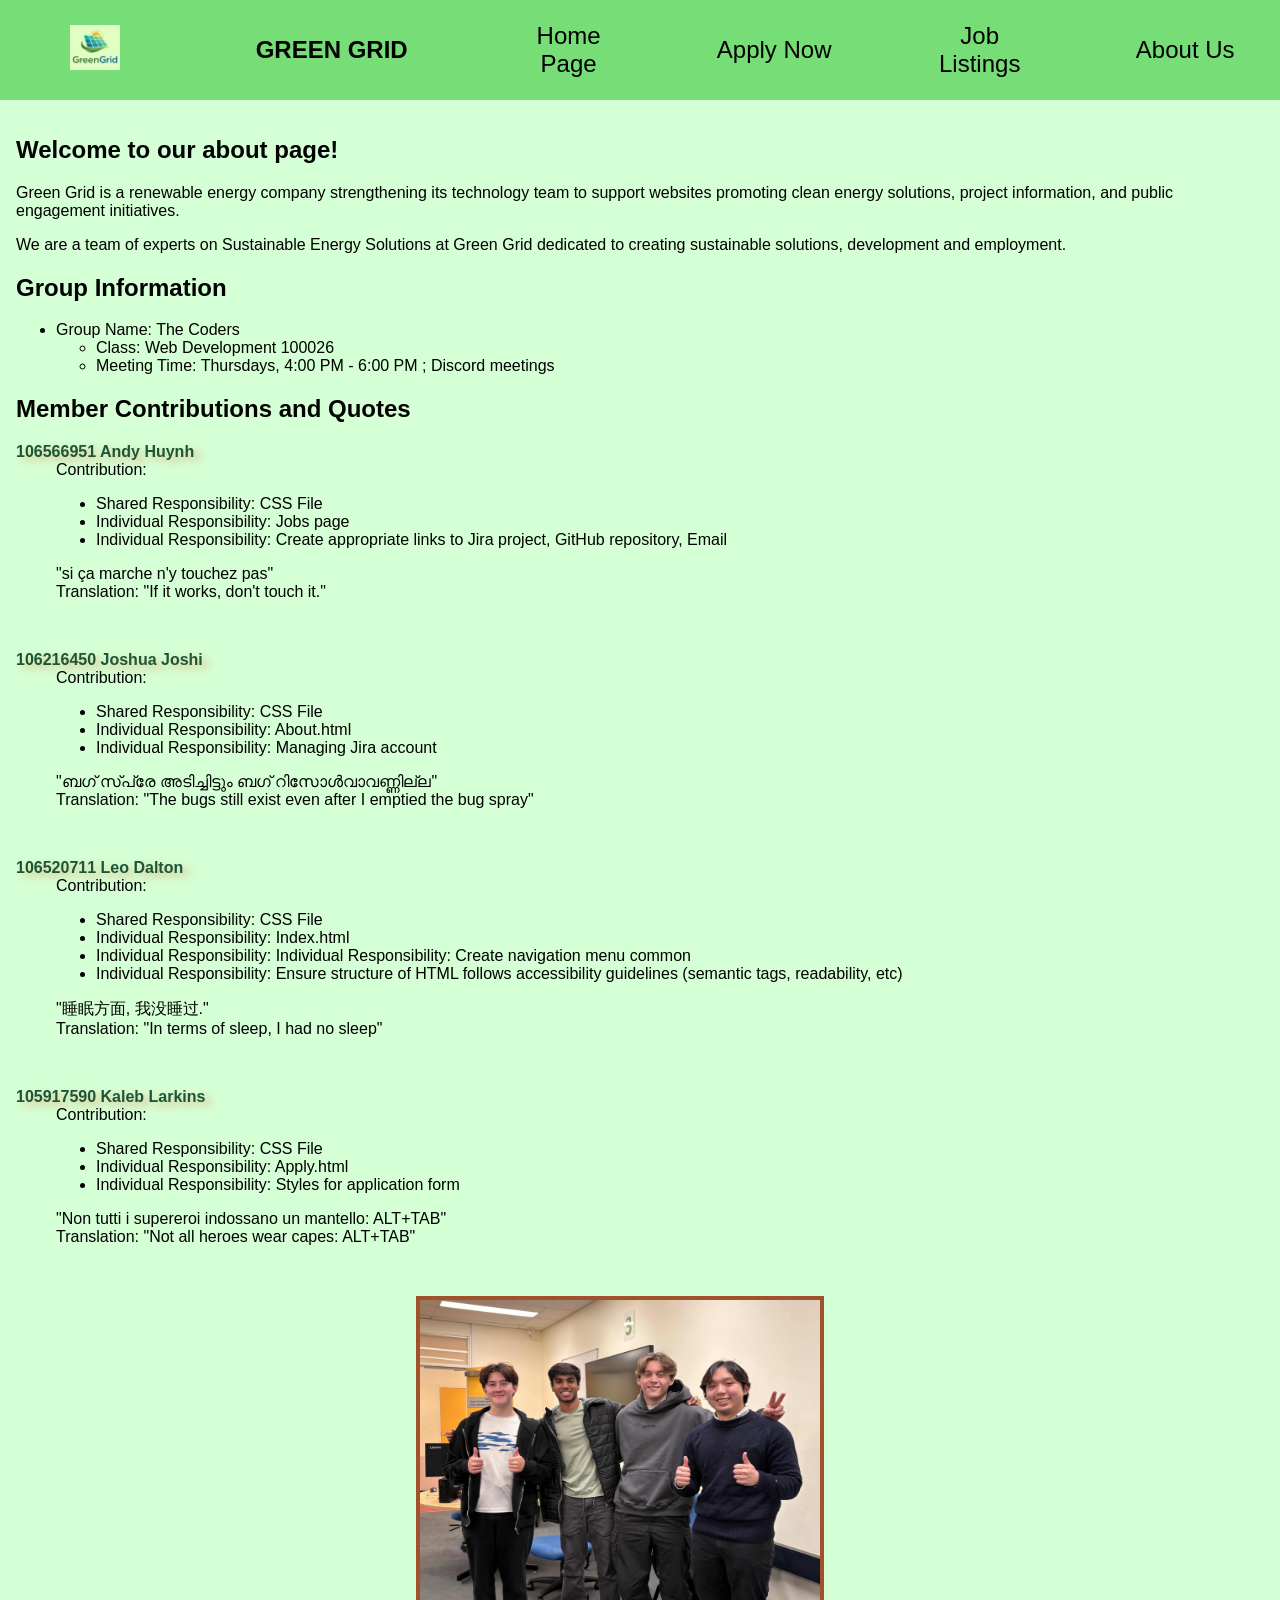
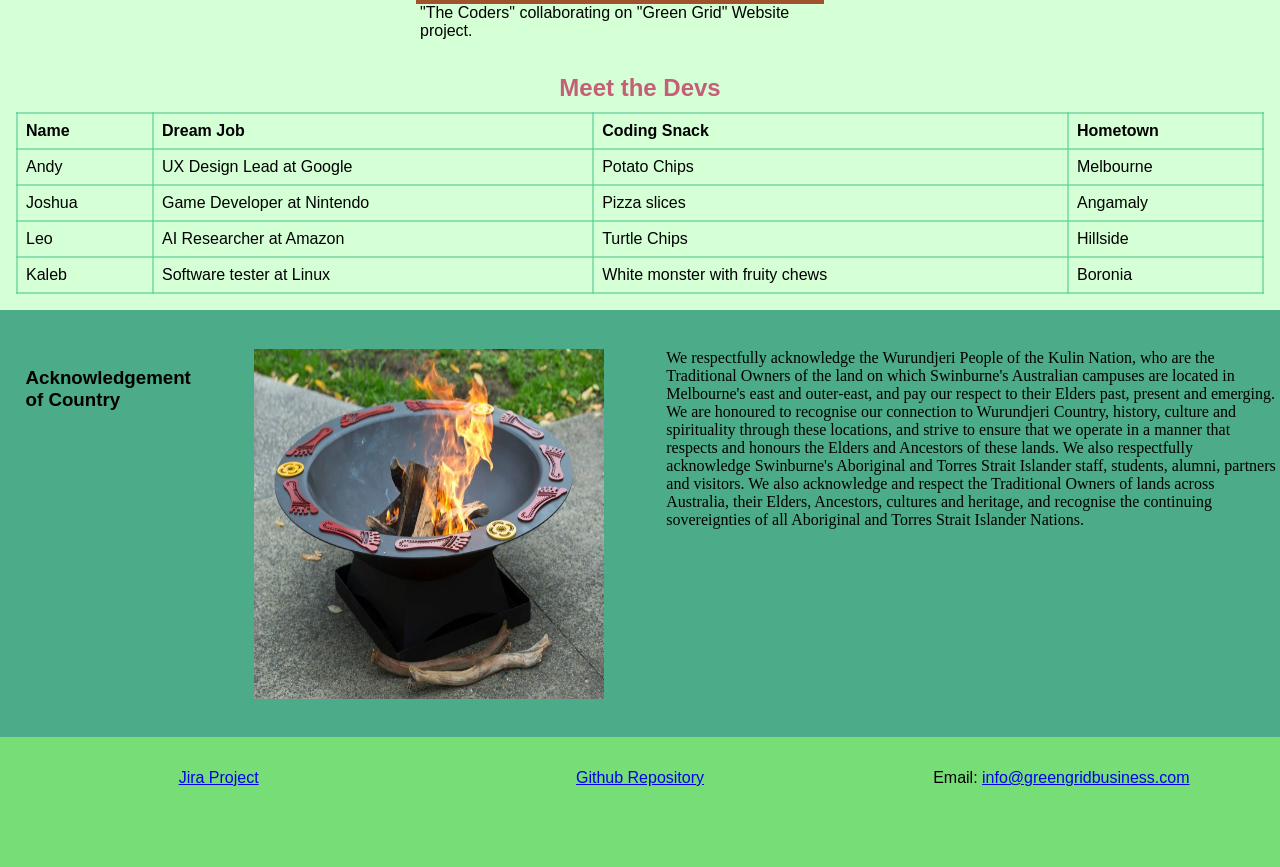
==== about.html @ dccd7f1c "Revise headings and captions in about.html Updated section headings and captions in about.html." ====
<!DOCTYPE html>
<html lang="en">
<head>
    <meta charset="UTF-8">
    <meta name="The Coders" content="">
    <meta name="viewport" content="width=device-width, initial-scale=1.0">
    <title>About Page</title>
    <link rel="stylesheet" href="style.css">
    <style>
      caption{
        font-size: 1.5em;
        font-weight: bold;
        padding-bottom:  10px;
        color: rgb(196, 95, 119);
      }
    </style>
</head>
<body>
    <nav>
        <ul>
            <li><img src="images/greengrid_logo.png" width="50" height="45" alt="greengrid_logo"></li>
            <li><h1>GREEN GRID</h1></li>
            <li><a class="navlink" href="index.html">Home Page</a></li>
            <li><a class="navlink" href="apply.html">Apply Now</a></li>
            <li><a class="navlink" href="jobs.html">Job Listings</a></li>
            <li><a class="navlink" href="about.html">About Us</a></li>
        </ul>
    </nav>
    <main>
        <section>
            <h2>Welcome to our about page!</h2>
            <p><span class="red_highlight">Green Grid </span>is a renewable energy company strengthening its technology team to support websites promoting clean energy solutions, project information, and public engagement initiatives.</p>
            <p>We are a team of experts on Sustainable Energy Solutions at Green Grid dedicated to creating <span class="red_highlight">sustainable solutions, development and employment.</span></p>
		</section>
         <section>
             <h2>Group Information</h2>
            <ul>
                 <li>Group Name: The Coders
            <ul>
                 <li>Class: Web Development 100026</li>
                 <li>Meeting Time: Thursdays, 4:00 PM - 6:00 PM ; Discord meetings</li>
            </ul>
                 </li>
            </ul>
</section>

<section>
  <h2>Member Contributions and Quotes</h2>
  <dl>
    <dt><span class="sample">106566951 Andy Huynh</span></dt>
    <dd>Contribution:<ul>
        <li>Shared Responsibility: CSS File</li>
	    <li>Individual Responsibility: Jobs page</li>
	    <li>Individual Responsibility: Create appropriate links to Jira project, GitHub repository, Email</li>
</ul></dd>
    <dd lang="fr">&quot;si &ccedil;a marche n&apos;y touchez pas&quot;</dd>   
    <dd>Translation: &quot;If it works, don't touch it.&quot;</dd>
</dl>
    <br>
<dl>
    <dt><span class="sample">106216450 Joshua Joshi</span></dt>
    <dd>Contribution:<ul>
        <li>Shared Responsibility: CSS File</li>
        <li>Individual Responsibility: About.html</li>
   	    <li>Individual Responsibility: Managing Jira account</li>
</ul></dd>
<dd lang="ml" style="font-family: 'Noto Sans Malayalam', sans-serif;">
  &quot;ബഗ് സ്പ്രേ അടിച്ചിട്ടും ബഗ് റിസോൾവാവണ്ണില്ല&quot;</dd>  
  <dd>Translation: &quot;The bugs still exist even after I emptied the bug spray&quot;</dd>    
</dl>
<br>
<dl>
    <dt><span class="sample">106520711 Leo Dalton</span></dt>
    <dd>Contribution:<ul>
      <li>Shared Responsibility: CSS File</li>
	    <li>Individual Responsibility: Index.html</li>
	    <li>Individual Responsibility: Individual Responsibility: Create navigation menu common </li>
	    <li>Individual Responsibility: Ensure structure of HTML follows accessibility guidelines (semantic tags, readability, etc)</li>
</ul></dd>
<dd>&quot;睡眠方面, 我没睡过.&quot;</dd>
<dd>Translation: &quot;In terms of sleep, I had no sleep&quot;</dd>
</dl>
<br>    
<dl>
    <dt><span class="sample">105917590 Kaleb Larkins</span></dt>
    <dd>Contribution:<ul>
        <li>Shared Responsibility: CSS File</li>
        <li>Individual Responsibility: Apply.html</li>
	      <li>Individual Responsibility: Styles for application form</li>
</ul></dd><dd>
  <dd lang="it">&quot;Non tutti i supereroi indossano un mantello&#58; 
  <kbd>ALT</kbd>+<kbd>TAB</kbd>&quot;</dd>
  <dd>Translation: &quot;Not all heroes wear capes&#58; <kbd>ALT</kbd>+<kbd>TAB</kbd>&quot;</dd>
</dl>
</section>
<br>
<figure>
  <img src="images/IMG_0691.jpg" alt="Group photo of the Coders working together" width="400" height="300" loading="lazy">
  <br>
  <figcaption>"The Coders" collaborating on "Green Grid" Website project.</figcaption>
</figure><br><br><br>
<div>
  <table>
    <caption>Meet the Devs</caption>
    <thead>
      <tr>
        <th>Name</th>
        <th>Dream Job</th>
        <th>Coding Snack</th>
        <th>Hometown</th>
      </tr>
    </thead>
    <tbody>
      <tr>
        <td>Andy</td>
        <td>UX Design Lead at Google</td>
        <td>Potato Chips</td>
        <td>Melbourne</td>
      </tr>
      <tr>
        <td>Joshua</td>
        <td>Game Developer at Nintendo</td>
        <td>Pizza slices</td>
        <td>Angamaly</td>
      </tr>
      <tr>
        <td>Leo</td>
        <td>AI Researcher at Amazon</td>
        <td>Turtle Chips</td>
        <td>Hillside</td>
      </tr>
       <tr>
        <td>Kaleb</td>
        <td>Software tester at Linux</td>
        <td>White monster with fruity chews</td>
        <td>Boronia</td>
      </tr>
    </tbody>
  </table>
</div> 
</main>
<article>
<div id = "format">
  <div><h3>Acknowledgement of Country</h3></div>
  <img src="images/acknowledgement_of_country.jpeg" alt="Description" width="350" height="350" loading="lazy">
  <div id ="textformat">
We respectfully acknowledge the Wurundjeri People of the Kulin Nation, who are the Traditional Owners of the land
on which Swinburne's Australian campuses are located in Melbourne's east and outer-east, and pay our respect to
their Elders past, present and emerging. We are honoured to recognise our connection to Wurundjeri Country, history,
culture and spirituality through these locations, and strive to ensure that we operate in a manner that respects and
honours the Elders and Ancestors of these lands. We also respectfully acknowledge Swinburne's Aboriginal and Torres
Strait Islander staff, students, alumni, partners and visitors. We also acknowledge and respect the Traditional Owners
of lands across Australia, their Elders, Ancestors, cultures and heritage, and recognise the continuing sovereignties of
all Aboriginal and Torres Strait Islander Nations.
  </div>
</div>   
</article>
    <footer>
        <ul>
            <li><a href="https://greengrid.atlassian.net/jira/software/projects/GG/boards/2"> Jira Project</a></li>
            <li><a href="https://github.com/106566951/Web-Technology-Project-Part-1"> Github Repository</a></li>
            <li>Email: <a href="mailto:info@greengridbusiness.com">info@greengridbusiness.com</a></li>
        </ul>
    </footer>
</body>
</html>
---- style.css ----
/* ------------------------------------------ */
/* ---------------- Animations -------------- */
/* ------------------------------------------ */

/* Adds animation that goes from transparent to opaque when page loads */
@keyframes fadeIn {
  from { opacity: 0 ;}
  to {opacity: 1 ;}
}

/* Adds animation that increases margin-top from negatives, creating the effect of sliding down when page loads */
@keyframes moveDown {
  from { margin-top: -10px; }
  to { margin-top: 8px; }
}

/* ------------------------------------------ */
/* --------------- Global CSS --------------- */
/* ------------------------------------------ */

* {
    font-family: Arial, Helvetica, sans-serif;
}

/* Removes default padding and margin from body tag */
body {
    margin: 0px;
    padding: 0px;
    background-color: #d5ffd5;
}

/* Adds margin and padding to just main */
main {
    margin: 8px;
    padding: 8px;
}

/* Adds animation to main and footer so header isnt effected */
main, footer {
    animation: fadeIn 1s ease;
    animation: moveDown 1s ease;
}

/* ------------------------------------------ */
/* ------- Heading and Navigation CSS ------- */
/* ------------------------------------------ */

/* colours the navigation bar */
nav {
    background-color: #77DD77;
}

/* formats the navigation bar */
nav ul {
    display: grid;
    grid-template-columns: 1fr 1.5fr 1fr 1fr 1fr 1fr;
    gap: 5em;
    padding: 1em 2em;
    margin: 0px;
    align-items: center;
    text-align: center;
}

/* removes dots */
nav li { 
    list-style: none;
}

/* formats the navigation links */
.navlink { 
    display: inline-block;
    font-size: 1.5em;
    text-decoration: none;
    color: black;
    transition: transform 0.2s ease;
}

/* on hover, the navigation links will go up by 5 pixels and change color with underline */
.navlink:hover {
    color: #2E6F40;
    text-decoration: underline;
    transform: translateY(-5px);
}

/* ------------------------------------------ */
/* ------- Footer CSS ------- */
/* ------------------------------------------ */

/* formats the footer */
footer {
    margin: 0px;
    background-color: #77DD77;
    bottom: 0px;
    padding: 1em;
    padding-bottom: 4em;
}

/* formats the navigation links */
footer ul {
    display: grid;
    grid-template-columns: 1fr 1fr 1fr;
    gap: 5em;
    padding: 1em 2em;
    margin: 0px;
    align-items: center;
    text-align: center;
}

/* removes dots */
footer li {
    list-style: none;
}

/* ------------------------------------------ */
/* ------- Index CSS ------- */
/* ------------------------------------------ */

.border_with_shadow {
    box-shadow: #00000051 10px 10px 10px;
    border: 1px solid black;
    border-radius: 10px;
}

.highlight {
  color: #2E6F40; /* Emphasises the word */
} 

.text_with_image_container {
  background-color: #c4ffc4;
  display: flex;
  justify-content: space-between;
  padding: 32px;
  margin: 16px;
}

.description {
  font-size: 1.5em;
}

#slogan {
  font-size: 2em;
}

/* ------------------------------------------ */
/* ---------- About me CSS ---------- */
/* ------------------------------------------ */

.red_highlight:hover {
  color: rgb(170, 102, 102); /* Changes text color to red on hover */
}   


table {
  border-collapse: collapse;
  width: 100%;
}

th, td{
  border: 2px solid #59ce9595;
  padding: 8px;
  text-align: left;

}   

td:hover {
   color: rgb(170, 102, 102);;
}

#format{
    display: flex; 
    text-align: left; 
    gap: 5%;
    padding-top: 3%;
    padding-left: 2%;
    padding-bottom: 3%;
    background-color: #4cab88;
}

#textformat{  
    font-weight:400;
    font-family: 'Times New Roman', Times, serif
}

.sample{
    font-family: Helvetica, Arial, sans-serif;
    font-weight: bold;
    color: #1c5637;
    text-shadow: 6px 4px 8px burlywood;
}

img:hover{
    transform: scale(1.2);
    transition: transform 0.3s ease;
}

figure{
    margin-left: 400px;
    border: sienna solid 0.3em;
    width: 400px;
    height: 300px;
}

/* ------------------------------------------ */
/* ---------- Application Form CSS ---------- */
/* ------------------------------------------ */

/* Styles for form border */
.form_title{
    text-align: center;
    margin-bottom: 0;
    background-color: #77DD77;
    max-width: 600px;
    width: 60%;
    margin: auto;
    padding: 0.5em;
}
.input_form{
    border: solid 0.3em #77DD77;
    margin-left:auto;
    margin-right: auto;
    margin-top: 0;
    padding: 0.5em;
    width: 60%;
    max-width: 600px;
    border-radius: 0 0 0.5em 0.5em;
}

/* Styles for fieldsets and legends */
.form_field{
    border: 0;
}
.form_field legend{
    font-size: larger;
    font-weight: bold;
    color: black;
    text-transform:uppercase;
}

/* Styles for label and input */
.form_input{
    width: 100%;
    height: 1.4rem;
    font-size: 1.2rem;
}
#DOB, #reference_num {letter-spacing: 1rem;}
.form_field p{font-size: 1.05rem;}
.select_input{height: 1.4rem;font-size: 1.1rem;}

/* Styles for submit button */
#submit_reset{
    text-align: center;
    padding:0;
    margin-top: -1.2rem;
}
.submit_but, .reset_but{
    color: white;
    border: 0;
    width: 40%;
    padding: 0.7rem;
    background-color: rgb(45, 134, 243);
    font-size: 1.2rem;
    font-weight: bold;
    border-radius: 2rem;
    cursor: pointer;
    transition: 0.1s;
}
.submit_but:hover, .reset_but:hover{background-color: rgb(0, 79, 182);}
.submit_but:active, .reset_but:active{width: 37.5%;}

/* ------------------------------------------ */
/* ---------- Jobs Form CSS ---------- */
/* ------------------------------------------ */
/*Class to style aside tag in the jobs page */
.badge {
    float: right;
    text-align: center;
    width: 25%;
    margin: 0 0 1rem 1rem;
    padding: 0.5em;
    border:solid#69c037b4;
    border-radius: 25px;
    background-color:   #69c037b4;
}

/*Class to style span tag in the jobs page */
.RefNum{
    border:solid #69c037b4;
    border-radius: 25px;
    background-color: #69c037b4;


}


/*Apply button styling*/
.apply_button{
    display: block;
    background-color: #598cd8;
    color: rgb(0, 0, 0);
    padding: 10px 25px;
    border: none;
    border-radius: 8px;
    font-size: 1rem;
    cursor: pointer;
    width: fit-content;
    margin-left: auto;
    text-decoration: none;
}
/*Hover effect for apply button*/
.apply_button:hover {
    background-color: #3da8e6;
}
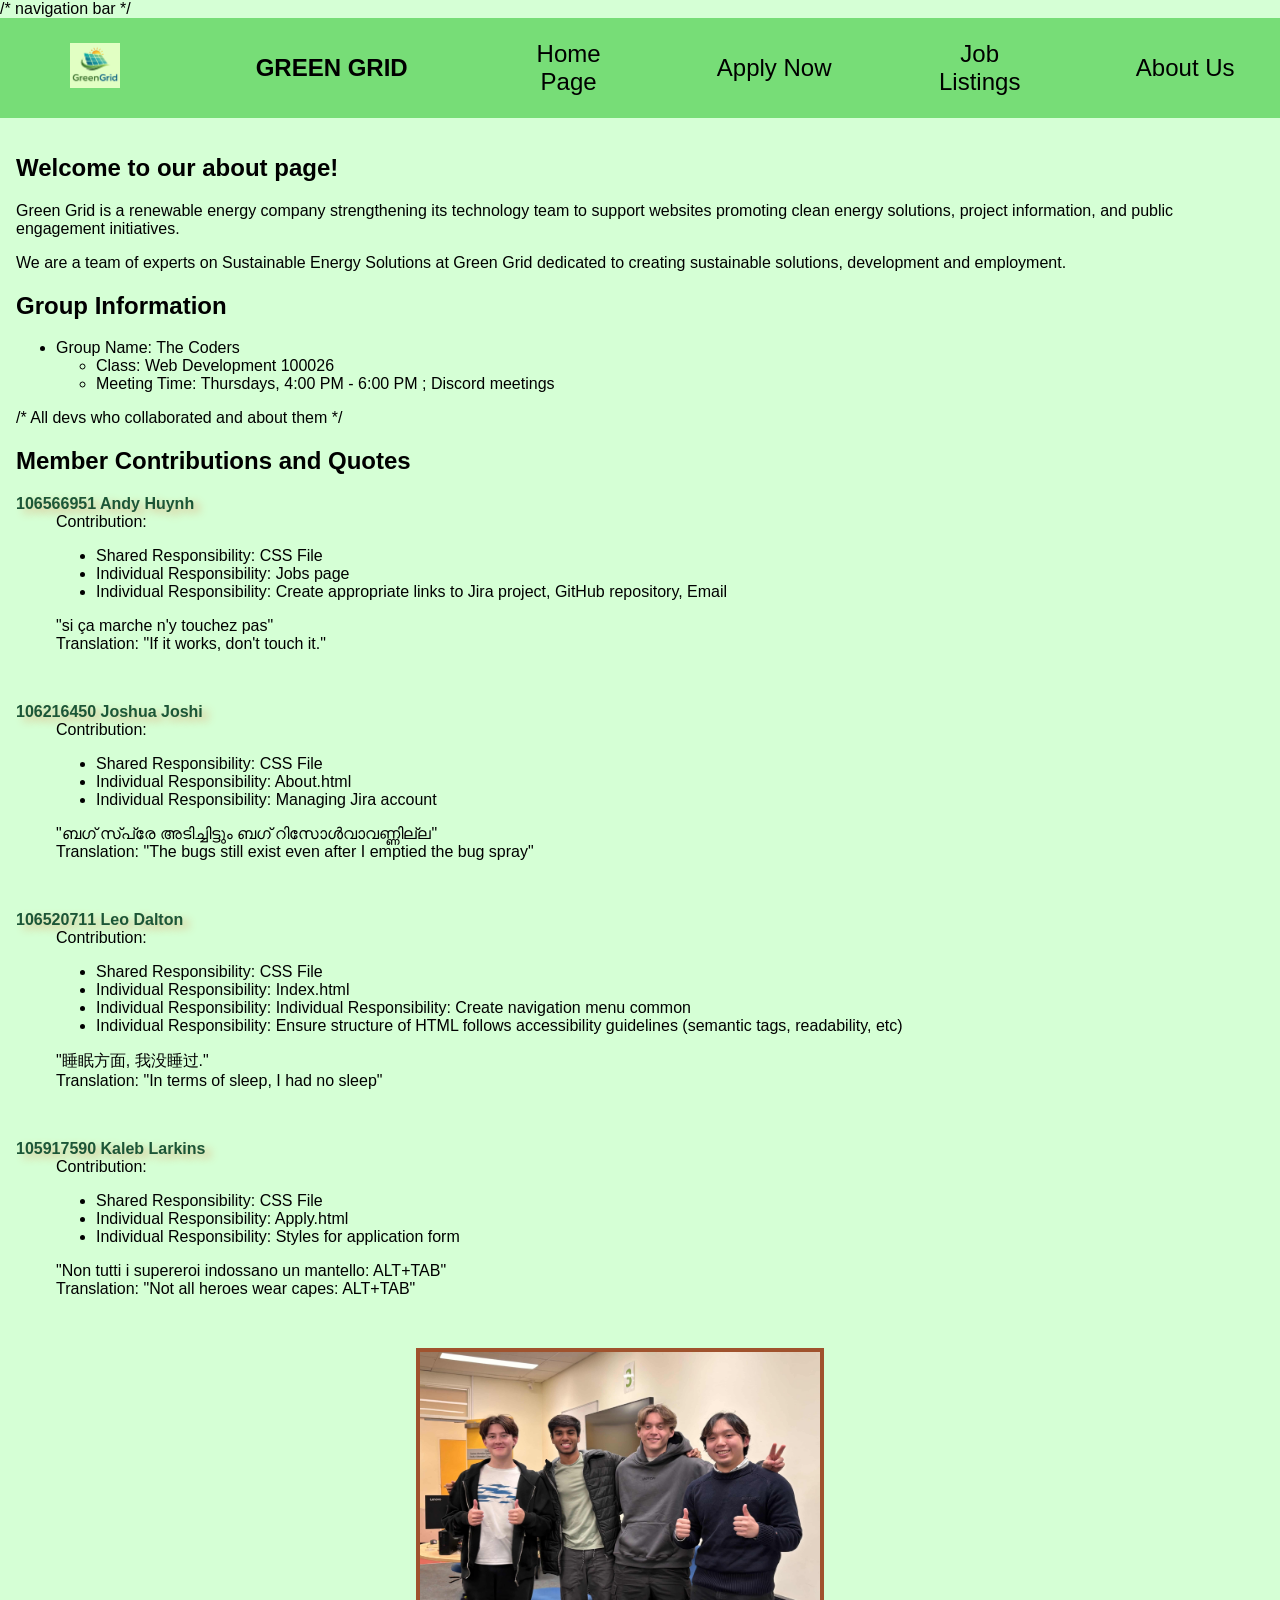
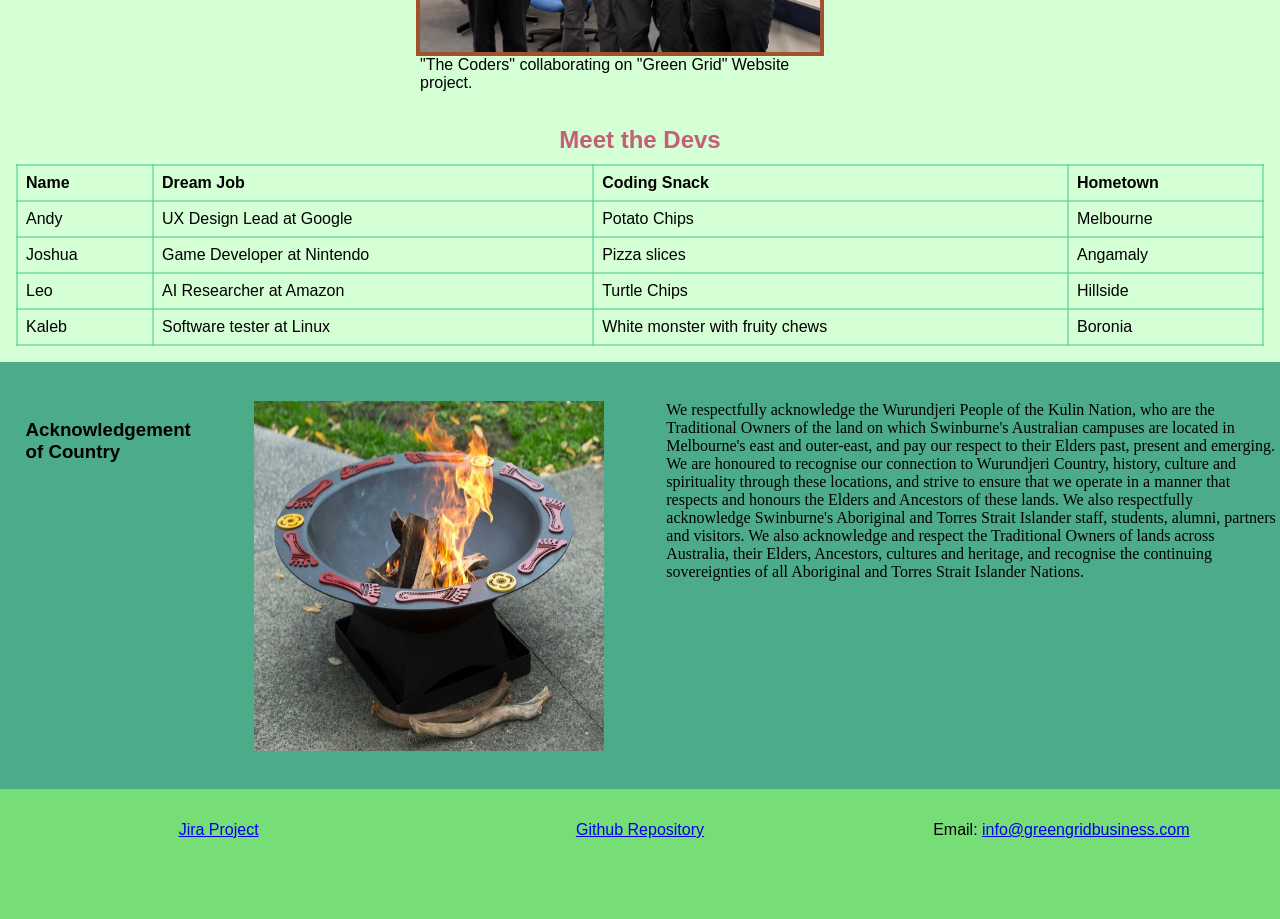
==== commit 8f96f8cf: "Add navigation bar and contributions section Added navigation bar and section for member contributio" ====
--- a/about.html
+++ b/about.html
@@ -16,6 +16,7 @@
     </style>
 </head>
 <body>
+	/*  navigation bar  */
     <nav>
         <ul>
             <li><img src="images/greengrid_logo.png" width="50" height="45" alt="greengrid_logo"></li>
@@ -43,7 +44,8 @@
                  </li>
             </ul>
 </section>
-
+/* All devs who collaborated and about them */
+		
 <section>
   <h2>Member Contributions and Quotes</h2>
   <dl>
--- a/style.css
+++ b/style.css
@@ -121,6 +121,8 @@
     border-radius: 10px;
 }
 
+/* hightlights in red when hovered across text*/
+
 .highlight {
   color: #2E6F40; /* Emphasises the word */
 } 
@@ -139,6 +141,43 @@
 
 #slogan {
   font-size: 2em;
+}
+
+#searchbar_container {
+  background-color: #98f898;
+  display: flex;
+  flex-direction: column;
+  align-items: center;
+  justify-content: center;
+  padding: 32px;
+  margin: 16px;
+}
+
+#searchbar_container label {
+  font-weight: bold;
+  margin: 16px;
+  font-size: 2em;
+}
+
+#searchbar {
+    display: flex;
+    border: 2px solid black;
+    border-radius: 2px;
+
+}
+
+#searchbar input, #searchbar button {
+    line-height: 2;
+    font-size: 2em;
+    padding: 0px 60px;
+    margin: 0px;
+    border: 0px;
+}
+
+#searchbar button {
+    cursor: pointer;
+    color: white;
+    background-color: #2E6F40;
 }
 
 /* ------------------------------------------ */
@@ -181,6 +220,8 @@
     font-family: 'Times New Roman', Times, serif
 }
 
+/*The devs names are styled with shadows*/
+
 .sample{
     font-family: Helvetica, Arial, sans-serif;
     font-weight: bold;
@@ -188,6 +229,7 @@
     text-shadow: 6px 4px 8px burlywood;
 }
 
+/*the images are scaled by 20% when hovered*/
 img:hover{
     transform: scale(1.2);
     transition: transform 0.3s ease;
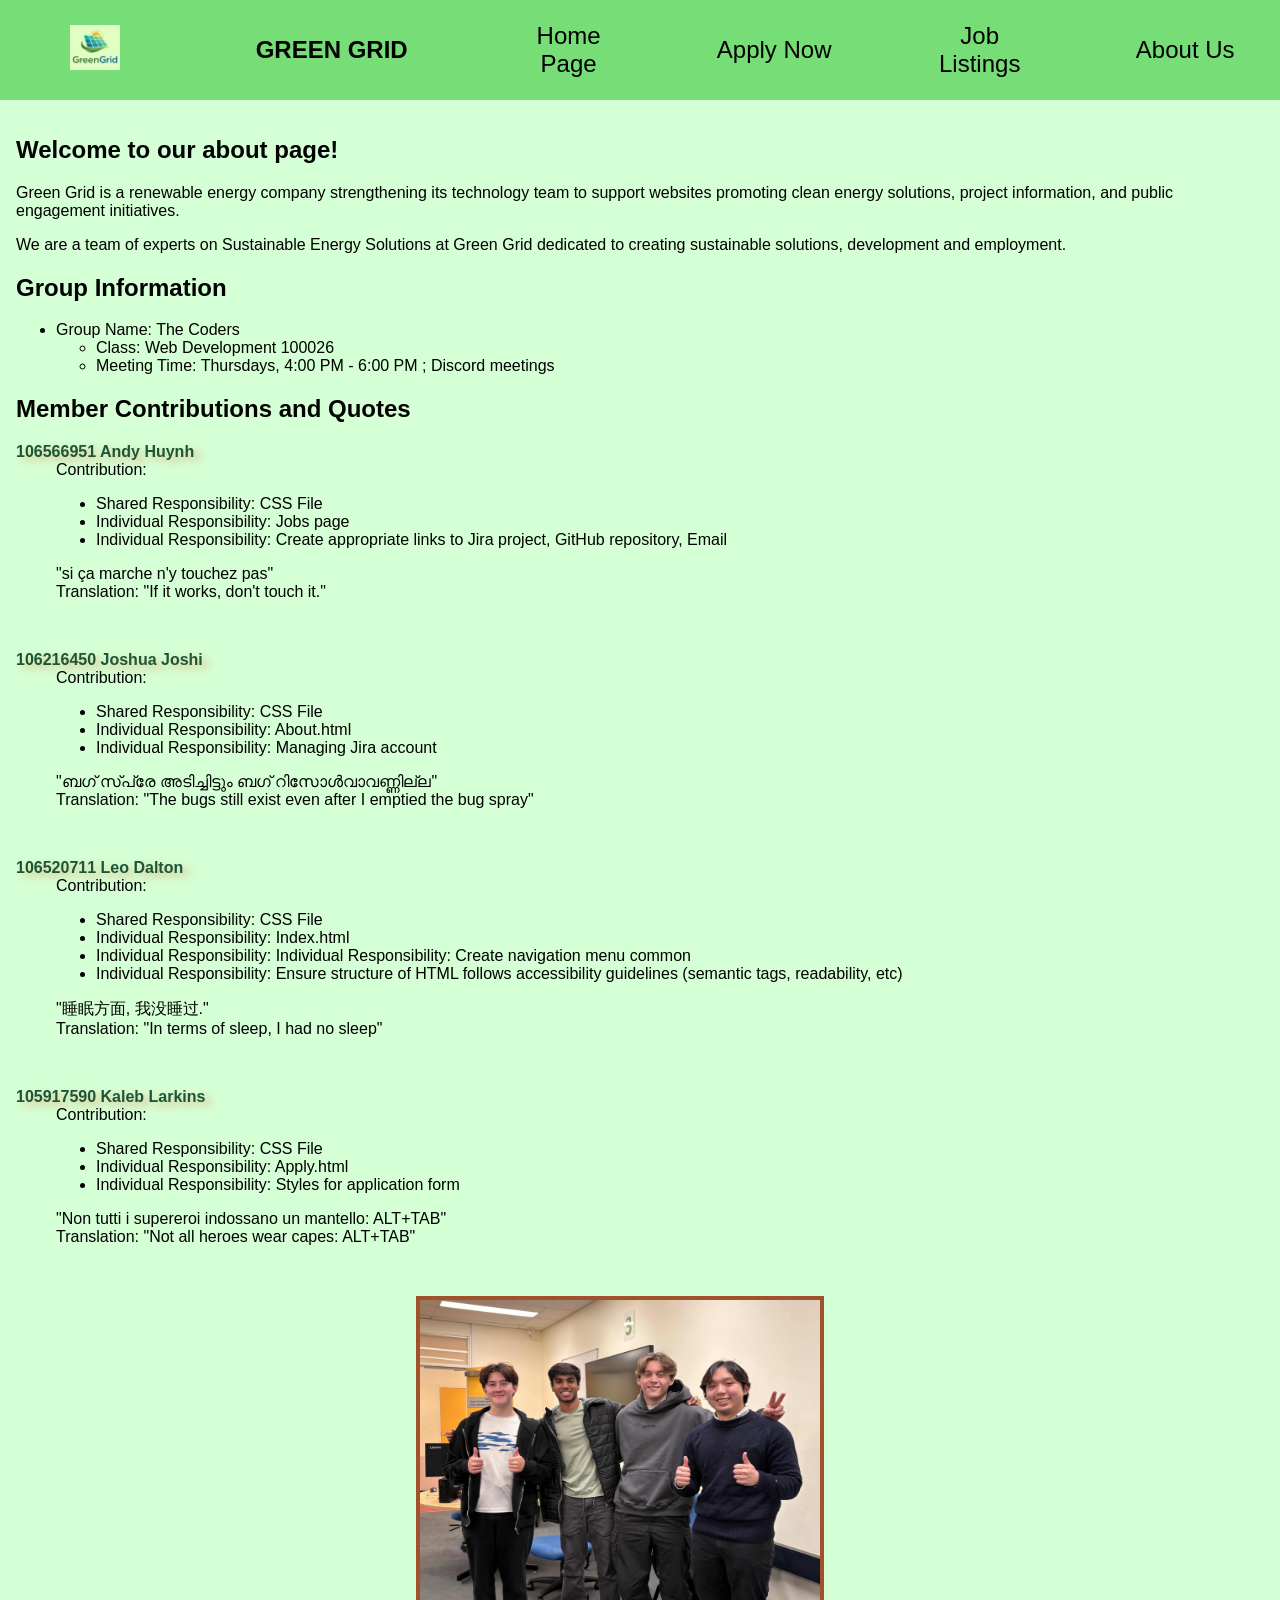
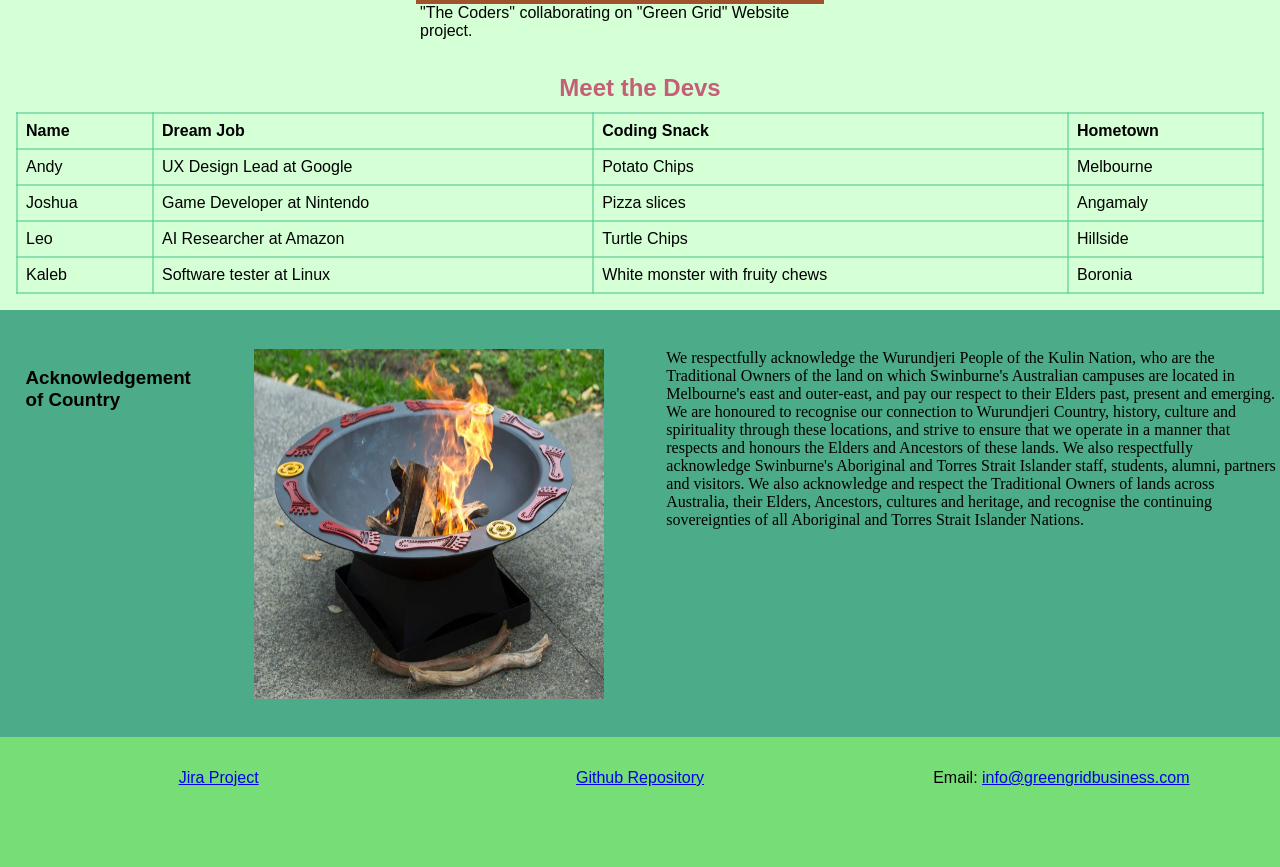
==== commit 90bb131a: "Update comments from CSS to HTML style" ====
--- a/about.html
+++ b/about.html
@@ -16,7 +16,7 @@
     </style>
 </head>
 <body>
-	/*  navigation bar  */
+	<!--  navigation bar  -->
     <nav>
         <ul>
             <li><img src="images/greengrid_logo.png" width="50" height="45" alt="greengrid_logo"></li>
@@ -44,7 +44,7 @@
                  </li>
             </ul>
 </section>
-/* All devs who collaborated and about them */
+<!-- All devs who collaborated and about them -->
 		
 <section>
   <h2>Member Contributions and Quotes</h2>
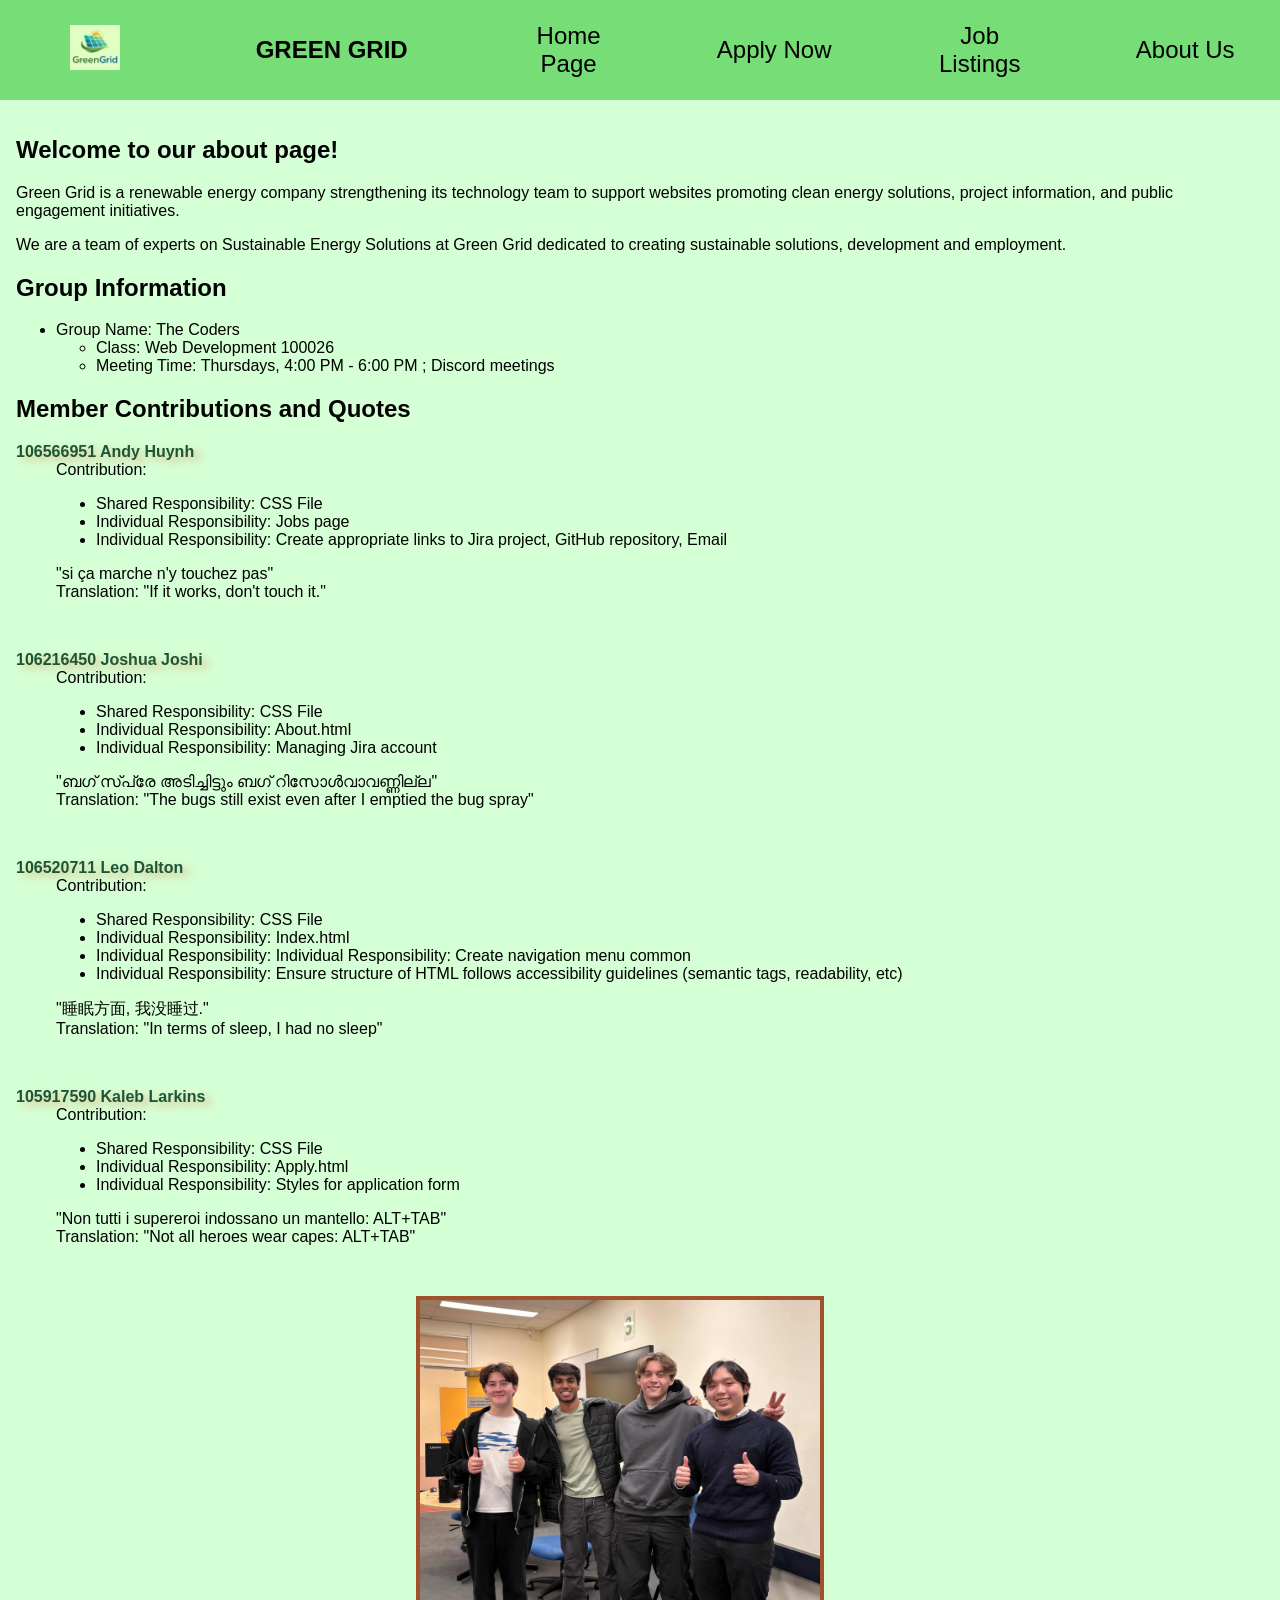
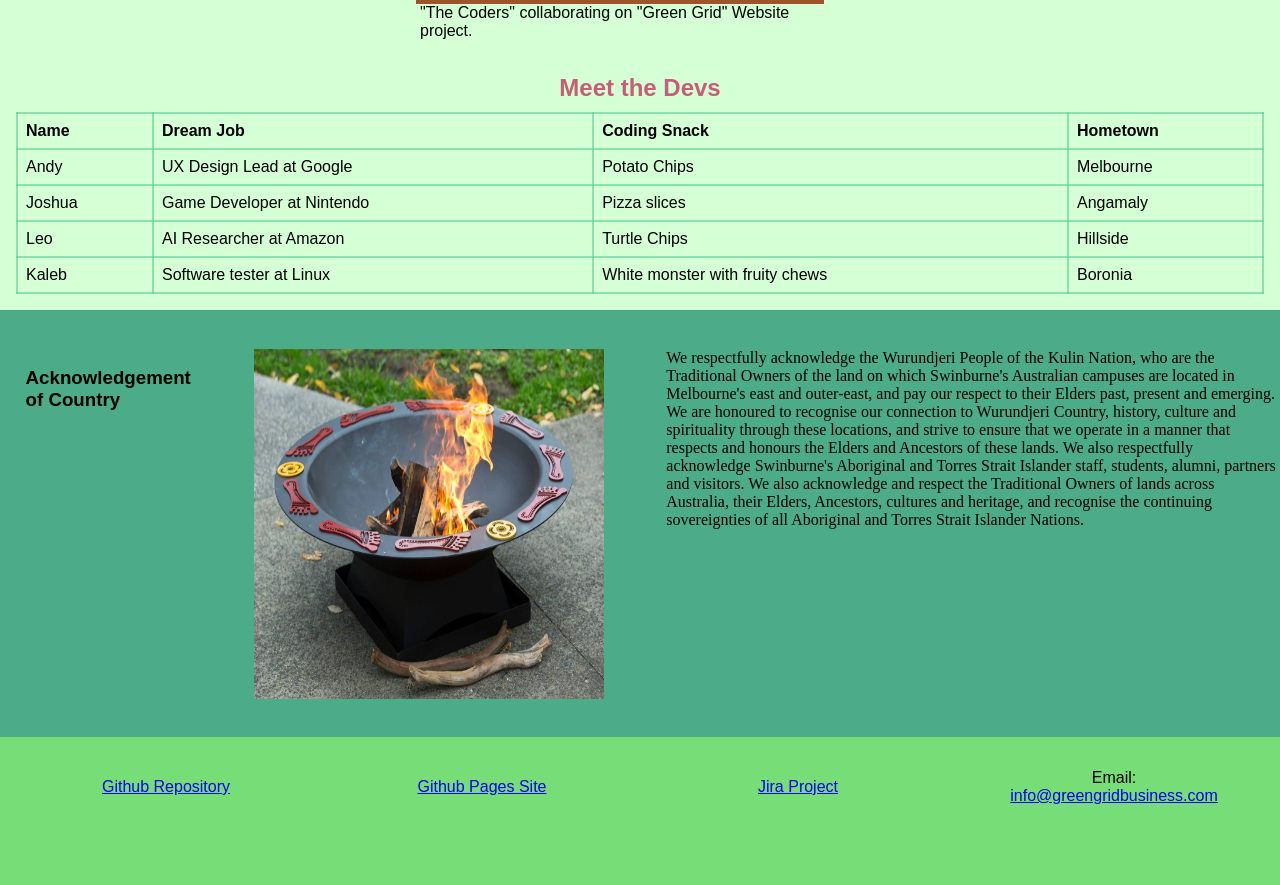
==== commit 7cb1324a: "changed footer, finished index.html table and added new image too" ====
--- a/about.html
+++ b/about.html
@@ -16,7 +16,6 @@
     </style>
 </head>
 <body>
-	<!--  navigation bar  -->
     <nav>
         <ul>
             <li><img src="images/greengrid_logo.png" width="50" height="45" alt="greengrid_logo"></li>
@@ -44,8 +43,7 @@
                  </li>
             </ul>
 </section>
-<!-- All devs who collaborated and about them -->
-		
+
 <section>
   <h2>Member Contributions and Quotes</h2>
   <dl>
@@ -159,8 +157,9 @@
 </article>
     <footer>
         <ul>
+            <li><a href="https://github.com/106566951/Web-Technology-Project-Part-1"> Github Repository</a></li>
+            <li><a href="https://106566951.github.io/Web-Technology-Project-Part-1/"> Github Pages Site</a></li>
             <li><a href="https://greengrid.atlassian.net/jira/software/projects/GG/boards/2"> Jira Project</a></li>
-            <li><a href="https://github.com/106566951/Web-Technology-Project-Part-1"> Github Repository</a></li>
             <li>Email: <a href="mailto:info@greengridbusiness.com">info@greengridbusiness.com</a></li>
         </ul>
     </footer>
--- a/style.css
+++ b/style.css
@@ -98,7 +98,7 @@
 /* formats the navigation links */
 footer ul {
     display: grid;
-    grid-template-columns: 1fr 1fr 1fr;
+    grid-template-columns: 1fr 1fr 1fr 1fr;
     gap: 5em;
     padding: 1em 2em;
     margin: 0px;
@@ -120,8 +120,6 @@
     border: 1px solid black;
     border-radius: 10px;
 }
-
-/* hightlights in red when hovered across text*/
 
 .highlight {
   color: #2E6F40; /* Emphasises the word */
@@ -180,6 +178,61 @@
     background-color: #2E6F40;
 }
 
+#searchbar button:hover {
+    background-color: #379251;
+}
+
+#table_container {
+    display: flex;
+    flex-direction: column;
+    align-items: center;
+    justify-content: center;
+    background-color: #c4ffc4;
+    padding: 64px;
+    margin: 16px;
+}
+
+#header_with_image {
+    display: flex;
+    align-items: center;
+    justify-content: center;
+    background-color: #c4ffc4;
+    margin-bottom: 16px;
+}
+
+#header_with_image img {
+    border: 1px solid black;
+    border-radius: 10px;
+}
+
+#table_container table {
+    width: 80%;
+    margin: auto;
+}
+
+#table_container h2 {
+    font-weight: bold;
+    margin-top: 0px;
+    margin: 16px;
+    font-size: 2em;
+}
+
+#table_container table td, #table_container table th {
+    padding: 16px;
+    text-align: left;
+    font-size: 1.2em;
+}
+
+#table_container table th {
+    background-color: #2E6F40;
+    color: white;
+}
+
+#table_container table td {
+    background-color: #98f898;
+    color: black;
+}
+
 /* ------------------------------------------ */
 /* ---------- About me CSS ---------- */
 /* ------------------------------------------ */
@@ -220,8 +273,6 @@
     font-family: 'Times New Roman', Times, serif
 }
 
-/*The devs names are styled with shadows*/
-
 .sample{
     font-family: Helvetica, Arial, sans-serif;
     font-weight: bold;
@@ -229,7 +280,6 @@
     text-shadow: 6px 4px 8px burlywood;
 }
 
-/*the images are scaled by 20% when hovered*/
 img:hover{
     transform: scale(1.2);
     transition: transform 0.3s ease;
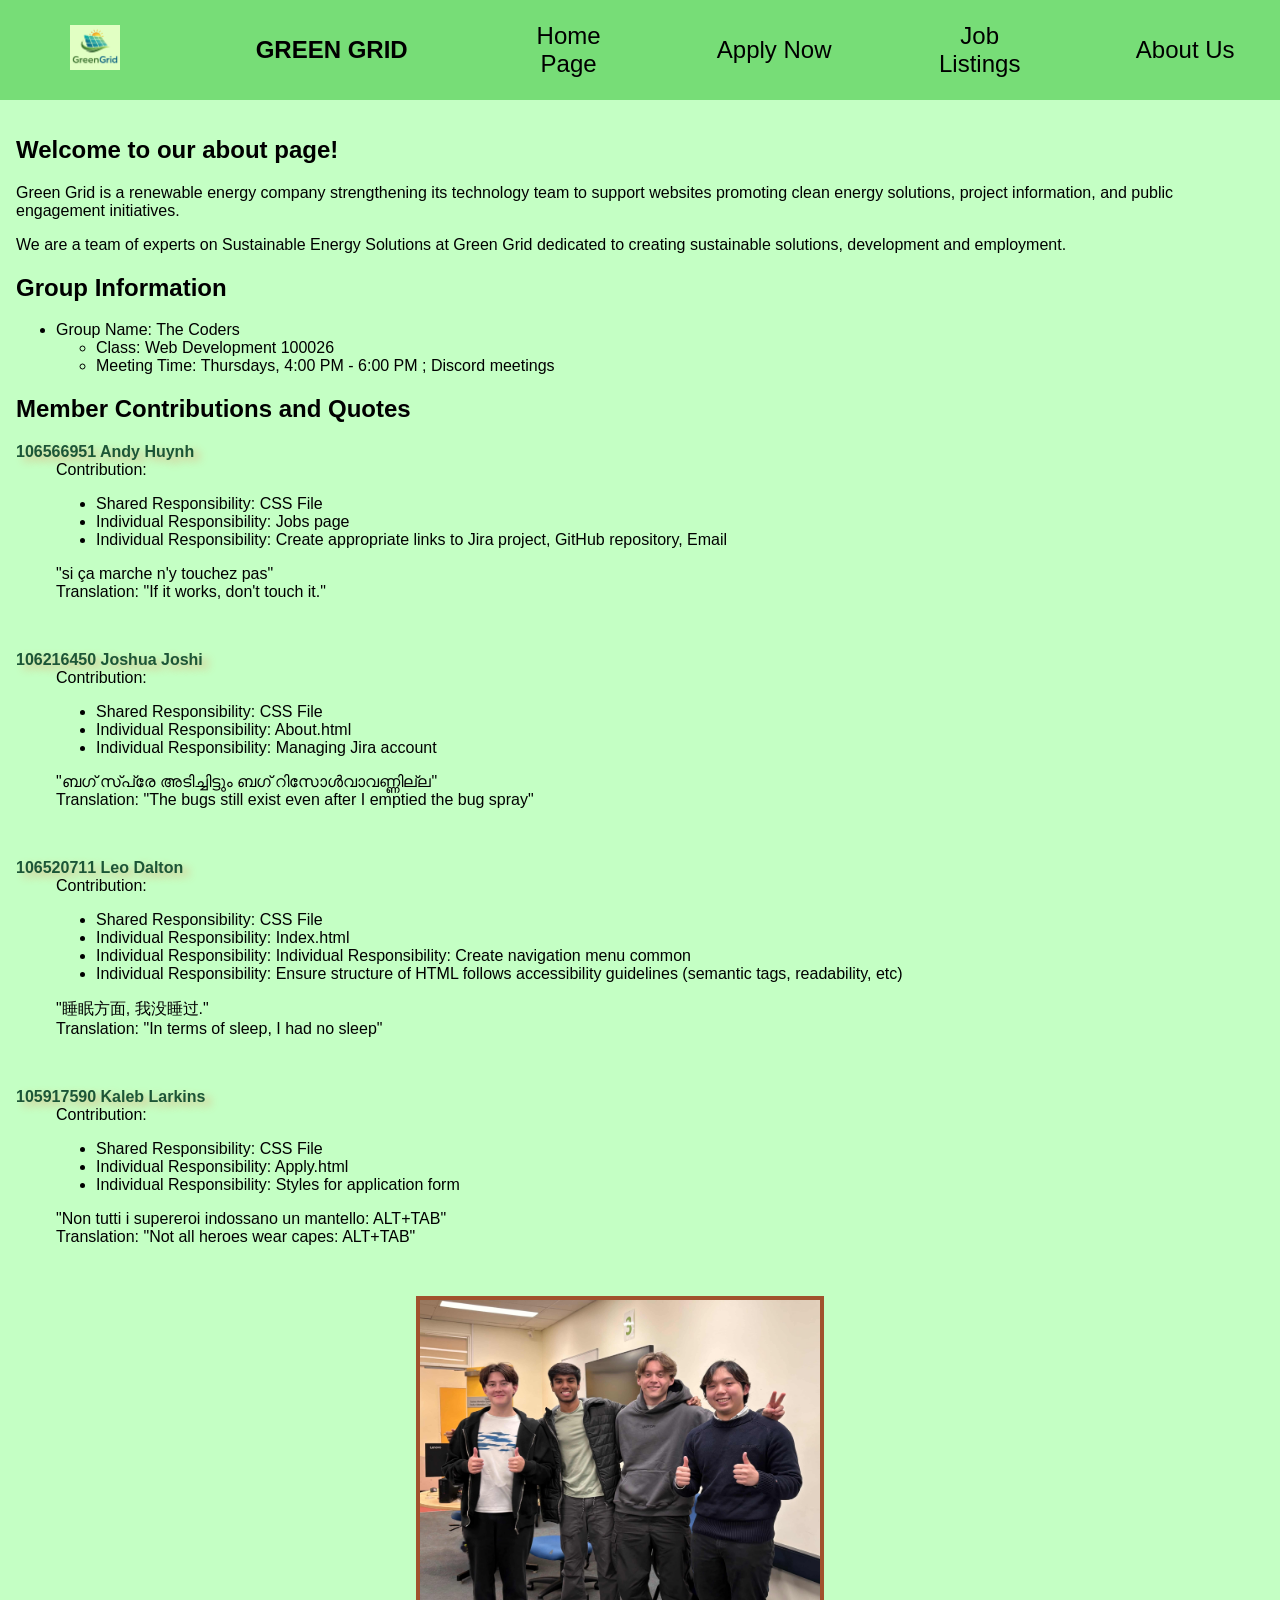
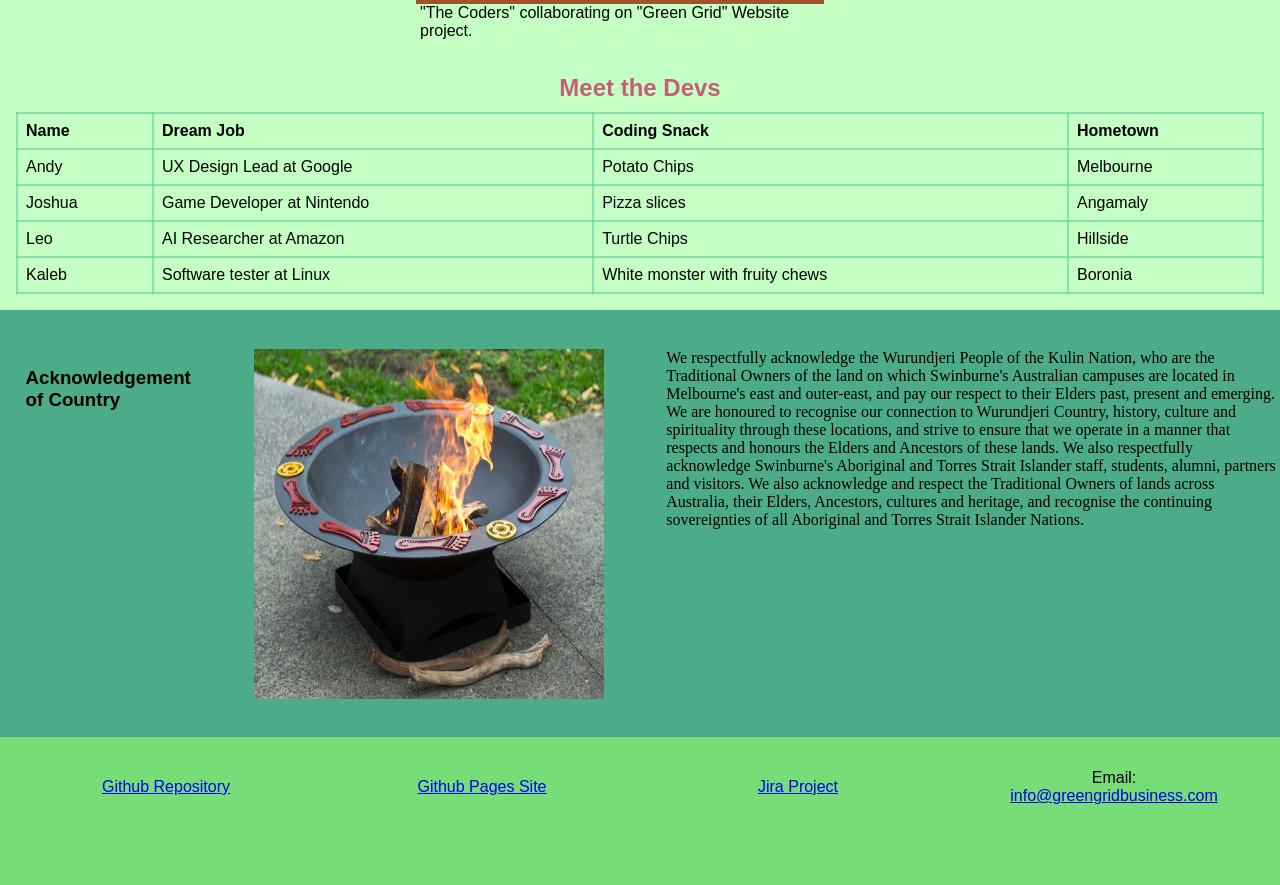
==== commit 4834abb2: "readability on about.html" ====
--- a/about.html
+++ b/about.html
@@ -6,6 +6,7 @@
     <meta name="viewport" content="width=device-width, initial-scale=1.0">
     <title>About Page</title>
     <link rel="stylesheet" href="style.css">
+	<!--Embedded css styling for the articles  -->
     <style>
       caption{
         font-size: 1.5em;
@@ -13,9 +14,16 @@
         padding-bottom:  10px;
         color: rgb(196, 95, 119);
       }
+
+      /* Added by leo last minute since background graphic clashes with text since there is no colour behind text already */
+      body {
+        background-image: none;
+        background-color: #c4ffc4;
+      }
     </style>
 </head>
 <body>
+	<!--  navigation bar  -->
     <nav>
         <ul>
             <li><img src="images/greengrid_logo.png" width="50" height="45" alt="greengrid_logo"></li>
@@ -43,7 +51,8 @@
                  </li>
             </ul>
 </section>
-
+<!-- All devs who collaborated and about them -->
+		
 <section>
   <h2>Member Contributions and Quotes</h2>
   <dl>
--- a/style.css
+++ b/style.css
@@ -24,9 +24,13 @@
 
 /* Removes default padding and margin from body tag */
 body {
+    background-image: url('images/background_graphic.png');
+    background-position: center;
+    background-size: cover;
+    background-repeat: no-repeat;
+    background-attachment: fixed;
     margin: 0px;
     padding: 0px;
-    background-color: #d5ffd5;
 }
 
 /* Adds margin and padding to just main */
@@ -115,16 +119,19 @@
 /* ------- Index CSS ------- */
 /* ------------------------------------------ */
 
+/* adds shadow and border */
 .border_with_shadow {
     box-shadow: #00000051 10px 10px 10px;
     border: 1px solid black;
     border-radius: 10px;
 }
 
+/* colours text in green */
 .highlight {
-  color: #2E6F40; /* Emphasises the word */
+  color: #2E6F40;
 } 
 
+/* formats the text with image container */
 .text_with_image_container {
   background-color: #c4ffc4;
   display: flex;
@@ -133,14 +140,17 @@
   margin: 16px;
 }
 
+/* changes font size of description */
 .description {
   font-size: 1.5em;
 }
 
+/* changes font size of slogan */
 #slogan {
   font-size: 2em;
 }
 
+/* formats the search bar container */
 #searchbar_container {
   background-color: #98f898;
   display: flex;
@@ -151,12 +161,14 @@
   margin: 16px;
 }
 
+/* formats the search bar heading/label */
 #searchbar_container label {
   font-weight: bold;
   margin: 16px;
   font-size: 2em;
 }
 
+/* formats the search bar */
 #searchbar {
     display: flex;
     border: 2px solid black;
@@ -164,6 +176,7 @@
 
 }
 
+/* formats the search bar input and button */
 #searchbar input, #searchbar button {
     line-height: 2;
     font-size: 2em;
@@ -172,16 +185,19 @@
     border: 0px;
 }
 
+/* formats the search bar button colours and cursor */
 #searchbar button {
     cursor: pointer;
     color: white;
     background-color: #2E6F40;
 }
 
+/* formats the search bar button on hover */
 #searchbar button:hover {
     background-color: #379251;
 }
 
+/* formats the table container */
 #table_container {
     display: flex;
     flex-direction: column;
@@ -192,6 +208,7 @@
     margin: 16px;
 }
 
+/* puts image and header side by side */
 #header_with_image {
     display: flex;
     align-items: center;
@@ -200,16 +217,19 @@
     margin-bottom: 16px;
 }
 
+/* gives border to header's image */
 #header_with_image img {
     border: 1px solid black;
     border-radius: 10px;
 }
 
+/* formats the table */
 #table_container table {
     width: 80%;
     margin: auto;
 }
 
+/* formats the table h2 */
 #table_container h2 {
     font-weight: bold;
     margin-top: 0px;
@@ -217,17 +237,20 @@
     font-size: 2em;
 }
 
+/* formats the table th and td */
 #table_container table td, #table_container table th {
     padding: 16px;
     text-align: left;
     font-size: 1.2em;
 }
 
+/* formats the table th colour */
 #table_container table th {
     background-color: #2E6F40;
     color: white;
 }
 
+/* formats the table td colour */
 #table_container table td {
     background-color: #98f898;
     color: black;
@@ -240,7 +263,6 @@
 .red_highlight:hover {
   color: rgb(170, 102, 102); /* Changes text color to red on hover */
 }   
-
 
 table {
   border-collapse: collapse;
@@ -273,6 +295,8 @@
     font-family: 'Times New Roman', Times, serif
 }
 
+/*The devs names are styled with shadows*/
+
 .sample{
     font-family: Helvetica, Arial, sans-serif;
     font-weight: bold;
@@ -280,6 +304,7 @@
     text-shadow: 6px 4px 8px burlywood;
 }
 
+/*the images are scaled by 20% when hovered*/
 img:hover{
     transform: scale(1.2);
     transition: transform 0.3s ease;
@@ -307,6 +332,7 @@
     padding: 0.5em;
 }
 .input_form{
+    background-color: #c4ffc4;
     border: solid 0.3em #77DD77;
     margin-left:auto;
     margin-right: auto;
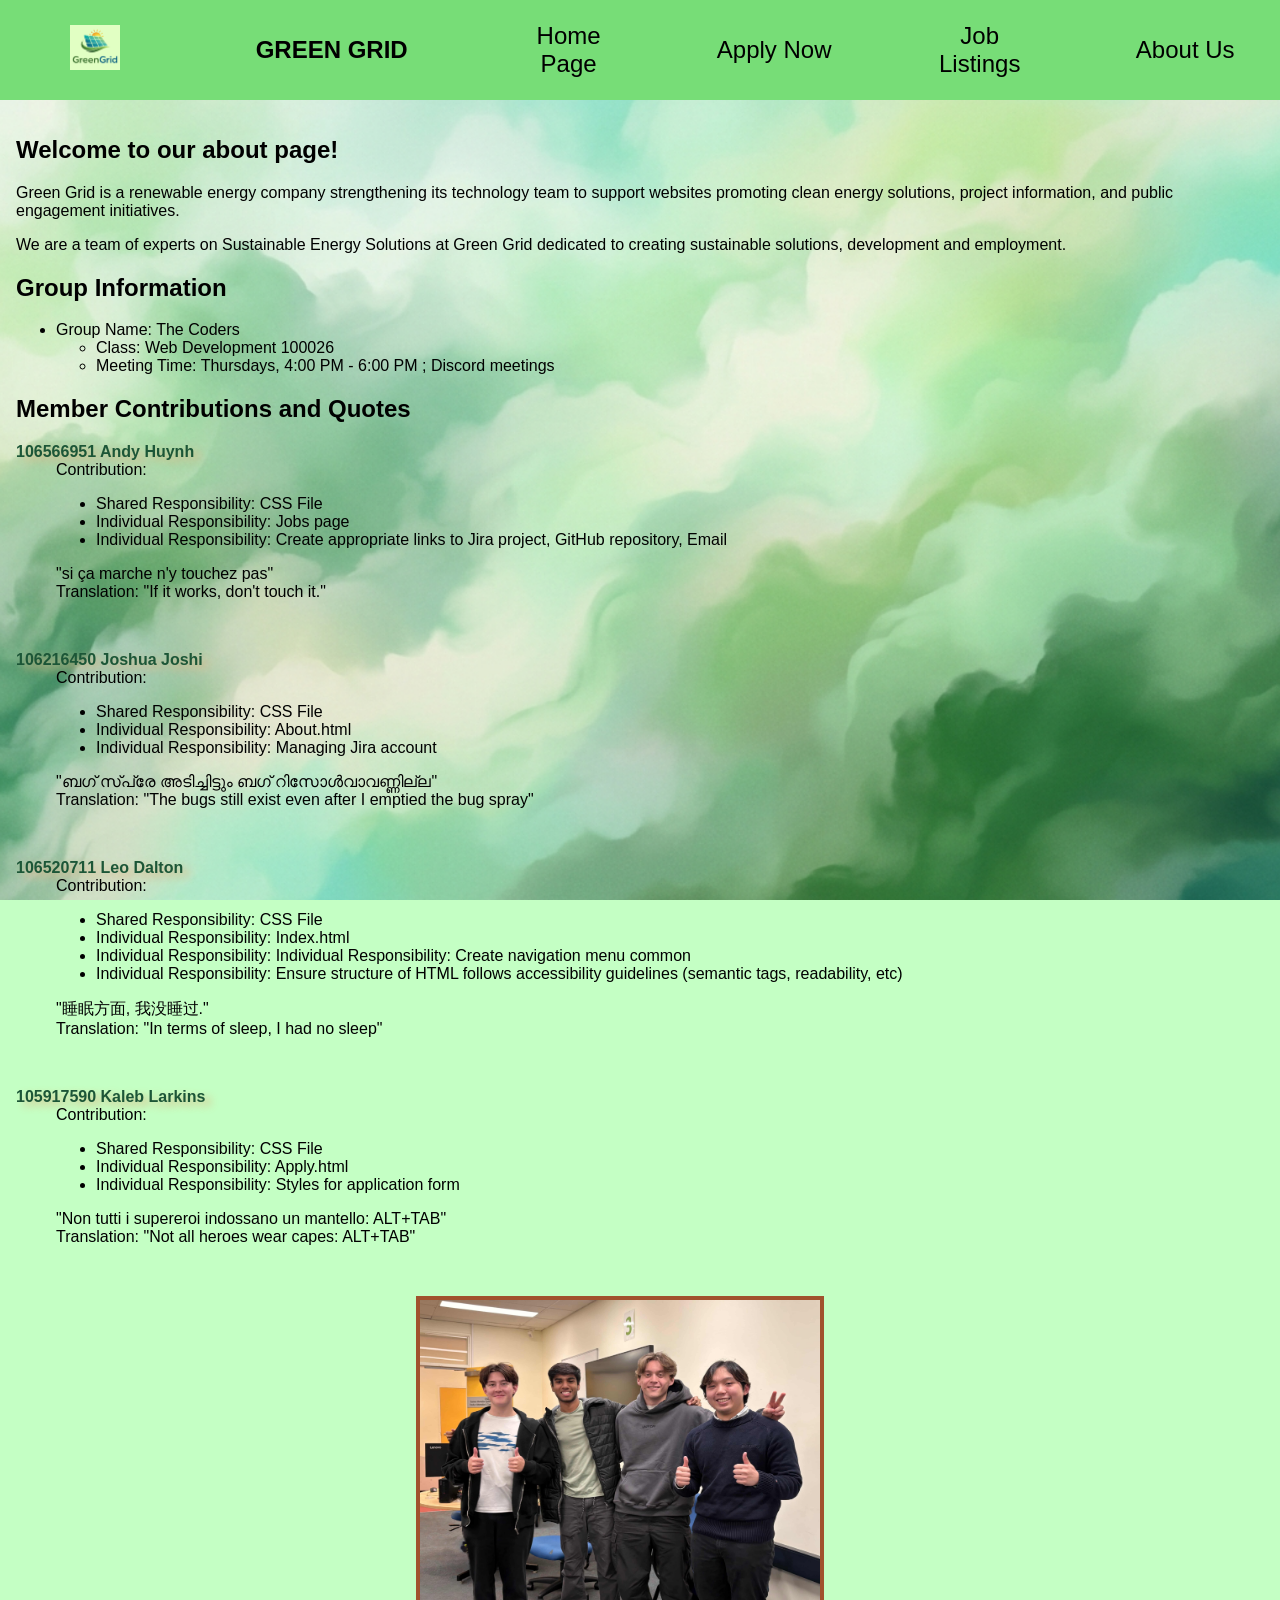
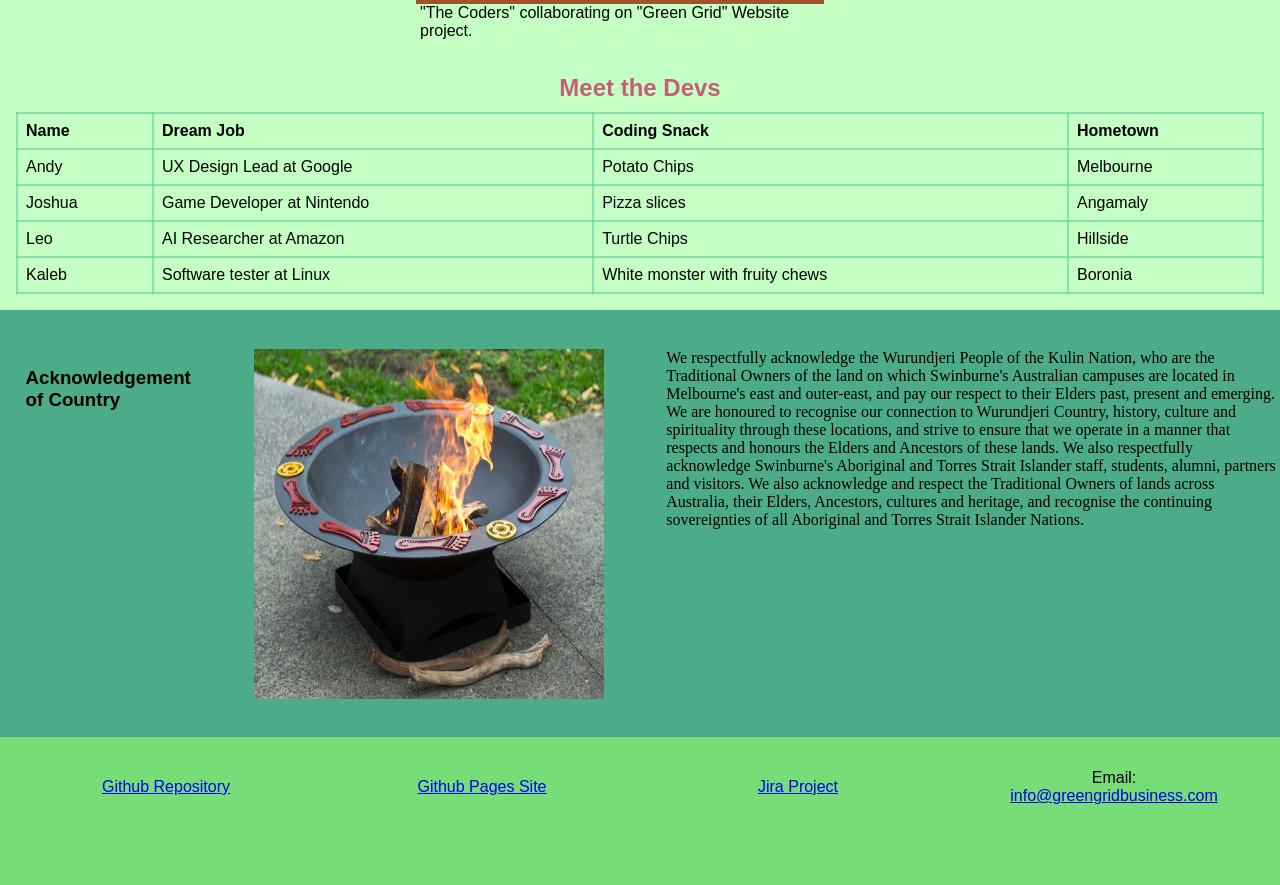
==== commit adc36582: "Enhance about.html with SEO meta tags Added meta tags for author, description, and keywords to impro" ====
--- a/about.html
+++ b/about.html
@@ -2,7 +2,9 @@
 <html lang="en">
 <head>
     <meta charset="UTF-8">
-    <meta name="The Coders" content="">
+    <meta name="author" content="The Coders">
+    <meta name="description" content="This is the about page for the Green Grid website, providing information about the company and the developers who contributed to the project.">
+    <meta name="keywords" content="Green Grid, renewable energy, about us, developers, contributions">
     <meta name="viewport" content="width=device-width, initial-scale=1.0">
     <title>About Page</title>
     <link rel="stylesheet" href="style.css">
@@ -17,7 +19,6 @@
 
       /* Added by leo last minute since background graphic clashes with text since there is no colour behind text already */
       body {
-        background-image: none;
         background-color: #c4ffc4;
       }
     </style>
@@ -53,8 +54,8 @@
 </section>
 <!-- All devs who collaborated and about them -->
 		
-<section>
-  <h2>Member Contributions and Quotes</h2>
+<section id="member-quotes">
+<h2> Member Contributions and Quotes</h2>
   <dl>
     <dt><span class="sample">106566951 Andy Huynh</span></dt>
     <dd>Contribution:<ul>
